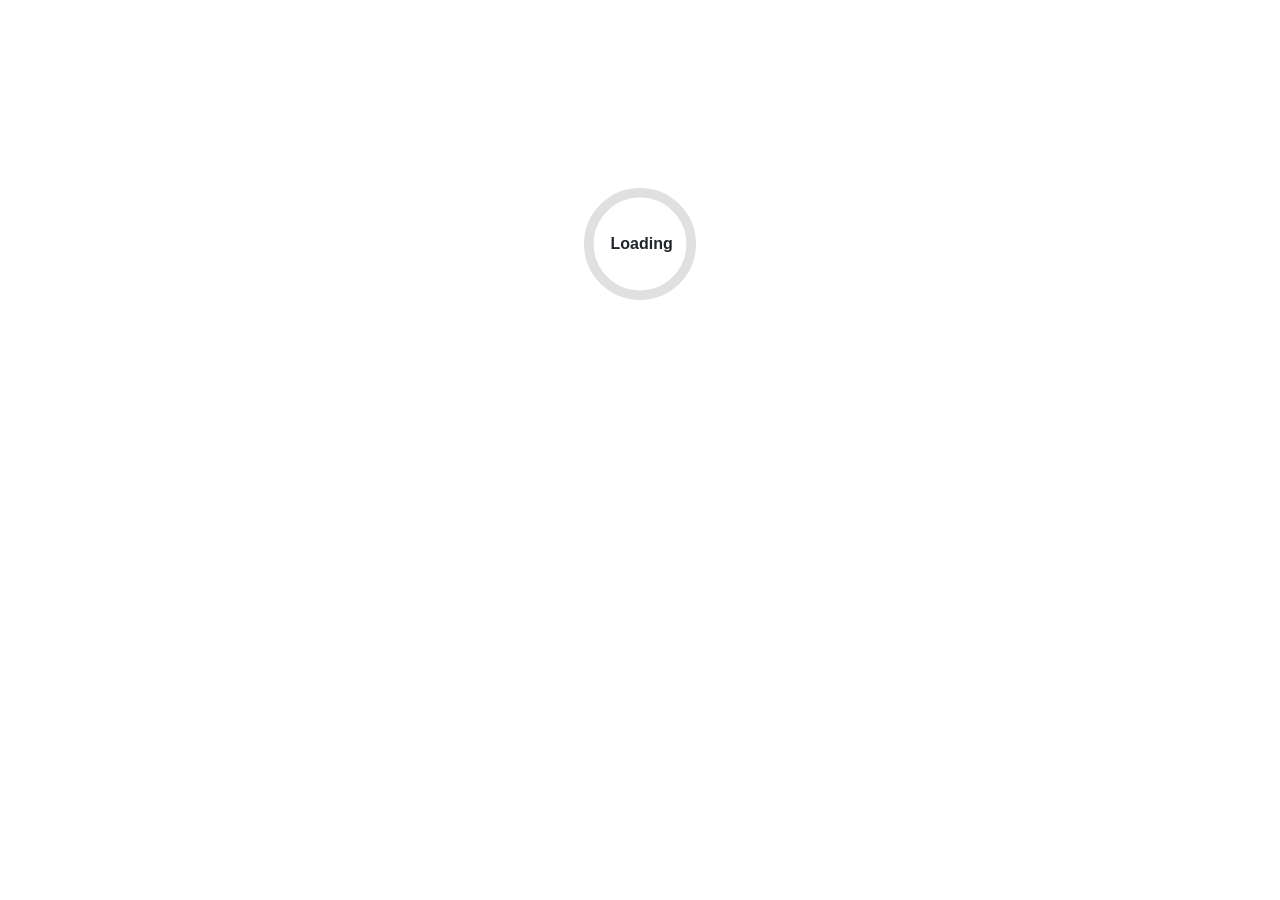
==== 4o4.html @ f7432ed8 "Create 404 error page with basic structure" ====
<!DOCTYPE html>
<html lang="en">

<head>
    <meta charset="utf-8" />
    <meta name="viewport" content="width=device-width, initial-scale=1.0" />
    <title>BlazorApp6</title>
    <base href="/Blazor6GithubRepository" />
    <link href="_framework/dotnet.owsbo1fgoq.js" rel="preload" as="script" fetchpriority="high" crossorigin="anonymous" integrity="sha256-6Ow/nZbhUvCwhNm74Hs8HXMzXVrAB/wMzyLDXF5nHGU=" />
    <link rel="stylesheet" href="lib/bootstrap/dist/css/bootstrap.min.css" />
    <link rel="stylesheet" href="css/app.css" />
    <link rel="icon" type="image/png" href="favicon.png" />
    <link href="BlazorApp6.styles.css" rel="stylesheet" />
    <link href="manifest.webmanifest" rel="manifest" />
    <link rel="apple-touch-icon" sizes="512x512" href="icon-512.png" />
    <link rel="apple-touch-icon" sizes="192x192" href="icon-192.png" />
    <script type="importmap">{
  "imports": {
    "./_framework/blazor.webassembly.js": "./_framework/blazor.webassembly.66stpp682q.js",
    "./_framework/dotnet.native.js": "./_framework/dotnet.native.69poregybn.js",
    "./_framework/dotnet.js": "./_framework/dotnet.owsbo1fgoq.js",
    "./_framework/dotnet.runtime.js": "./_framework/dotnet.runtime.q5rqv3xrhm.js"
  },
  "scopes": {},
  "integrity": {
    "./_framework/blazor.webassembly.66stpp682q.js": "sha256-3lCWrko3zwspV40aQhs2S/IMkRSarnHRKIdkHhuXIBA=",
    "./_framework/blazor.webassembly.js": "sha256-3lCWrko3zwspV40aQhs2S/IMkRSarnHRKIdkHhuXIBA=",
    "./_framework/dotnet.js": "sha256-6Ow/nZbhUvCwhNm74Hs8HXMzXVrAB/wMzyLDXF5nHGU=",
    "./_framework/dotnet.native.69poregybn.js": "sha256-JvdIvkSF0x6euoPT2QnQSMg2Gyv2oJbFeBi1XmWLYFU=",
    "./_framework/dotnet.native.js": "sha256-JvdIvkSF0x6euoPT2QnQSMg2Gyv2oJbFeBi1XmWLYFU=",
    "./_framework/dotnet.owsbo1fgoq.js": "sha256-6Ow/nZbhUvCwhNm74Hs8HXMzXVrAB/wMzyLDXF5nHGU=",
    "./_framework/dotnet.runtime.js": "sha256-ArknccFM1sHNVcih0x1h52AG+abNCoQjl6BlVrv3ePw=",
    "./_framework/dotnet.runtime.q5rqv3xrhm.js": "sha256-ArknccFM1sHNVcih0x1h52AG+abNCoQjl6BlVrv3ePw="
  }
}</script>
</head>

<body>
    <div id="app">
        <svg class="loading-progress">
            <circle r="40%" cx="50%" cy="50%" />
            <circle r="40%" cx="50%" cy="50%" />
        </svg>
        <div class="loading-progress-text"></div>
    </div>

    <div id="blazor-error-ui">
        An unhandled error has occurred.
        <a href="." class="reload">Reload</a>
        <span class="dismiss">🗙</span>
    </div>
    <script src="_framework/blazor.webassembly.66stpp682q.js"></script>
    <script>navigator.serviceWorker.register('service-worker.js', { updateViaCache: 'none' });</script>
</body>

</html>
---- css/app.css ----
html, body {
    font-family: 'Helvetica Neue', Helvetica, Arial, sans-serif;
}

h1:focus {
    outline: none;
}

a, .btn-link {
    color: #0071c1;
}

.btn-primary {
    color: #fff;
    background-color: #1b6ec2;
    border-color: #1861ac;
}

.btn:focus, .btn:active:focus, .btn-link.nav-link:focus, .form-control:focus, .form-check-input:focus {
  box-shadow: 0 0 0 0.1rem white, 0 0 0 0.25rem #258cfb;
}

.content {
    padding-top: 1.1rem;
}

.valid.modified:not([type=checkbox]) {
    outline: 1px solid #26b050;
}

.invalid {
    outline: 1px solid red;
}

.validation-message {
    color: red;
}

#blazor-error-ui {
    color-scheme: light only;
    background: lightyellow;
    bottom: 0;
    box-shadow: 0 -1px 2px rgba(0, 0, 0, 0.2);
    box-sizing: border-box;
    display: none;
    left: 0;
    padding: 0.6rem 1.25rem 0.7rem 1.25rem;
    position: fixed;
    width: 100%;
    z-index: 1000;
}

    #blazor-error-ui .dismiss {
        cursor: pointer;
        position: absolute;
        right: 0.75rem;
        top: 0.5rem;
    }

.blazor-error-boundary {
    background: url([data-uri]) no-repeat 1rem/1.8rem, #b32121;
    padding: 1rem 1rem 1rem 3.7rem;
    color: white;
}

    .blazor-error-boundary::after {
        content: "An error has occurred."
    }

.loading-progress {
    position: absolute;
    display: block;
    width: 8rem;
    height: 8rem;
    inset: 20vh 0 auto 0;
    margin: 0 auto 0 auto;
}

    .loading-progress circle {
        fill: none;
        stroke: #e0e0e0;
        stroke-width: 0.6rem;
        transform-origin: 50% 50%;
        transform: rotate(-90deg);
    }

        .loading-progress circle:last-child {
            stroke: #1b6ec2;
            stroke-dasharray: calc(3.141 * var(--blazor-load-percentage, 0%) * 0.8), 500%;
            transition: stroke-dasharray 0.05s ease-in-out;
        }

.loading-progress-text {
    position: absolute;
    text-align: center;
    font-weight: bold;
    inset: calc(20vh + 3.25rem) 0 auto 0.2rem;
}

    .loading-progress-text:after {
        content: var(--blazor-load-percentage-text, "Loading");
    }

code {
    color: #c02d76;
}

.form-floating > .form-control-plaintext::placeholder, .form-floating > .form-control::placeholder {
    color: var(--bs-secondary-color);
    text-align: end;
}

.form-floating > .form-control-plaintext:focus::placeholder, .form-floating > .form-control:focus::placeholder {
    text-align: start;
}
---- BlazorApp6.styles.css ----
/* /Layout/MainLayout.razor.rz.scp.css */
.page[b-d35t5ls6kh] {
    position: relative;
    display: flex;
    flex-direction: column;
}

main[b-d35t5ls6kh] {
    flex: 1;
}

.sidebar[b-d35t5ls6kh] {
    background-image: linear-gradient(180deg, rgb(5, 39, 103) 0%, #3a0647 70%);
}

.top-row[b-d35t5ls6kh] {
    background-color: #f7f7f7;
    border-bottom: 1px solid #d6d5d5;
    justify-content: flex-end;
    height: 3.5rem;
    display: flex;
    align-items: center;
}

    .top-row[b-d35t5ls6kh]  a, .top-row[b-d35t5ls6kh]  .btn-link {
        white-space: nowrap;
        margin-left: 1.5rem;
        text-decoration: none;
    }

    .top-row[b-d35t5ls6kh]  a:hover, .top-row[b-d35t5ls6kh]  .btn-link:hover {
        text-decoration: underline;
    }

    .top-row[b-d35t5ls6kh]  a:first-child {
        overflow: hidden;
        text-overflow: ellipsis;
    }

@media (max-width: 640.98px) {
    .top-row[b-d35t5ls6kh] {
        justify-content: space-between;
    }

    .top-row[b-d35t5ls6kh]  a, .top-row[b-d35t5ls6kh]  .btn-link {
        margin-left: 0;
    }
}

@media (min-width: 641px) {
    .page[b-d35t5ls6kh] {
        flex-direction: row;
    }

    .sidebar[b-d35t5ls6kh] {
        width: 250px;
        height: 100vh;
        position: sticky;
        top: 0;
    }

    .top-row[b-d35t5ls6kh] {
        position: sticky;
        top: 0;
        z-index: 1;
    }

    .top-row.auth[b-d35t5ls6kh]  a:first-child {
        flex: 1;
        text-align: right;
        width: 0;
    }

    .top-row[b-d35t5ls6kh], article[b-d35t5ls6kh] {
        padding-left: 2rem !important;
        padding-right: 1.5rem !important;
    }
}
/* /Layout/NavMenu.razor.rz.scp.css */
.navbar-toggler[b-tj71duoct4] {
    background-color: rgba(255, 255, 255, 0.1);
}

.top-row[b-tj71duoct4] {
    min-height: 3.5rem;
    background-color: rgba(0,0,0,0.4);
}

.navbar-brand[b-tj71duoct4] {
    font-size: 1.1rem;
}

.bi[b-tj71duoct4] {
    display: inline-block;
    position: relative;
    width: 1.25rem;
    height: 1.25rem;
    margin-right: 0.75rem;
    top: -1px;
    background-size: cover;
}

.bi-house-door-fill-nav-menu[b-tj71duoct4] {
    background-image: url("data:image/svg+xml,%3Csvg xmlns='http://www.w3.org/2000/svg' width='16' height='16' fill='white' class='bi bi-house-door-fill' viewBox='0 0 16 16'%3E%3Cpath d='M6.5 14.5v-3.505c0-.245.25-.495.5-.495h2c.25 0 .5.25.5.5v3.5a.5.5 0 0 0 .5.5h4a.5.5 0 0 0 .5-.5v-7a.5.5 0 0 0-.146-.354L13 5.793V2.5a.5.5 0 0 0-.5-.5h-1a.5.5 0 0 0-.5.5v1.293L8.354 1.146a.5.5 0 0 0-.708 0l-6 6A.5.5 0 0 0 1.5 7.5v7a.5.5 0 0 0 .5.5h4a.5.5 0 0 0 .5-.5Z'/%3E%3C/svg%3E");
}

.bi-plus-square-fill-nav-menu[b-tj71duoct4] {
    background-image: url("data:image/svg+xml,%3Csvg xmlns='http://www.w3.org/2000/svg' width='16' height='16' fill='white' class='bi bi-plus-square-fill' viewBox='0 0 16 16'%3E%3Cpath d='M2 0a2 2 0 0 0-2 2v12a2 2 0 0 0 2 2h12a2 2 0 0 0 2-2V2a2 2 0 0 0-2-2H2zm6.5 4.5v3h3a.5.5 0 0 1 0 1h-3v3a.5.5 0 0 1-1 0v-3h-3a.5.5 0 0 1 0-1h3v-3a.5.5 0 0 1 1 0z'/%3E%3C/svg%3E");
}

.bi-list-nested-nav-menu[b-tj71duoct4] {
    background-image: url("data:image/svg+xml,%3Csvg xmlns='http://www.w3.org/2000/svg' width='16' height='16' fill='white' class='bi bi-list-nested' viewBox='0 0 16 16'%3E%3Cpath fill-rule='evenodd' d='M4.5 11.5A.5.5 0 0 1 5 11h10a.5.5 0 0 1 0 1H5a.5.5 0 0 1-.5-.5zm-2-4A.5.5 0 0 1 3 7h10a.5.5 0 0 1 0 1H3a.5.5 0 0 1-.5-.5zm-2-4A.5.5 0 0 1 1 3h10a.5.5 0 0 1 0 1H1a.5.5 0 0 1-.5-.5z'/%3E%3C/svg%3E");
}

.nav-item[b-tj71duoct4] {
    font-size: 0.9rem;
    padding-bottom: 0.5rem;
}

    .nav-item:first-of-type[b-tj71duoct4] {
        padding-top: 1rem;
    }

    .nav-item:last-of-type[b-tj71duoct4] {
        padding-bottom: 1rem;
    }

    .nav-item[b-tj71duoct4]  a {
        color: #d7d7d7;
        border-radius: 4px;
        height: 3rem;
        display: flex;
        align-items: center;
        line-height: 3rem;
    }

.nav-item[b-tj71duoct4]  a.active {
    background-color: rgba(255,255,255,0.37);
    color: white;
}

.nav-item[b-tj71duoct4]  a:hover {
    background-color: rgba(255,255,255,0.1);
    color: white;
}

@media (min-width: 641px) {
    .navbar-toggler[b-tj71duoct4] {
        display: none;
    }

    .collapse[b-tj71duoct4] {
        /* Never collapse the sidebar for wide screens */
        display: block;
    }

    .nav-scrollable[b-tj71duoct4] {
        /* Allow sidebar to scroll for tall menus */
        height: calc(100vh - 3.5rem);
        overflow-y: auto;
    }
}
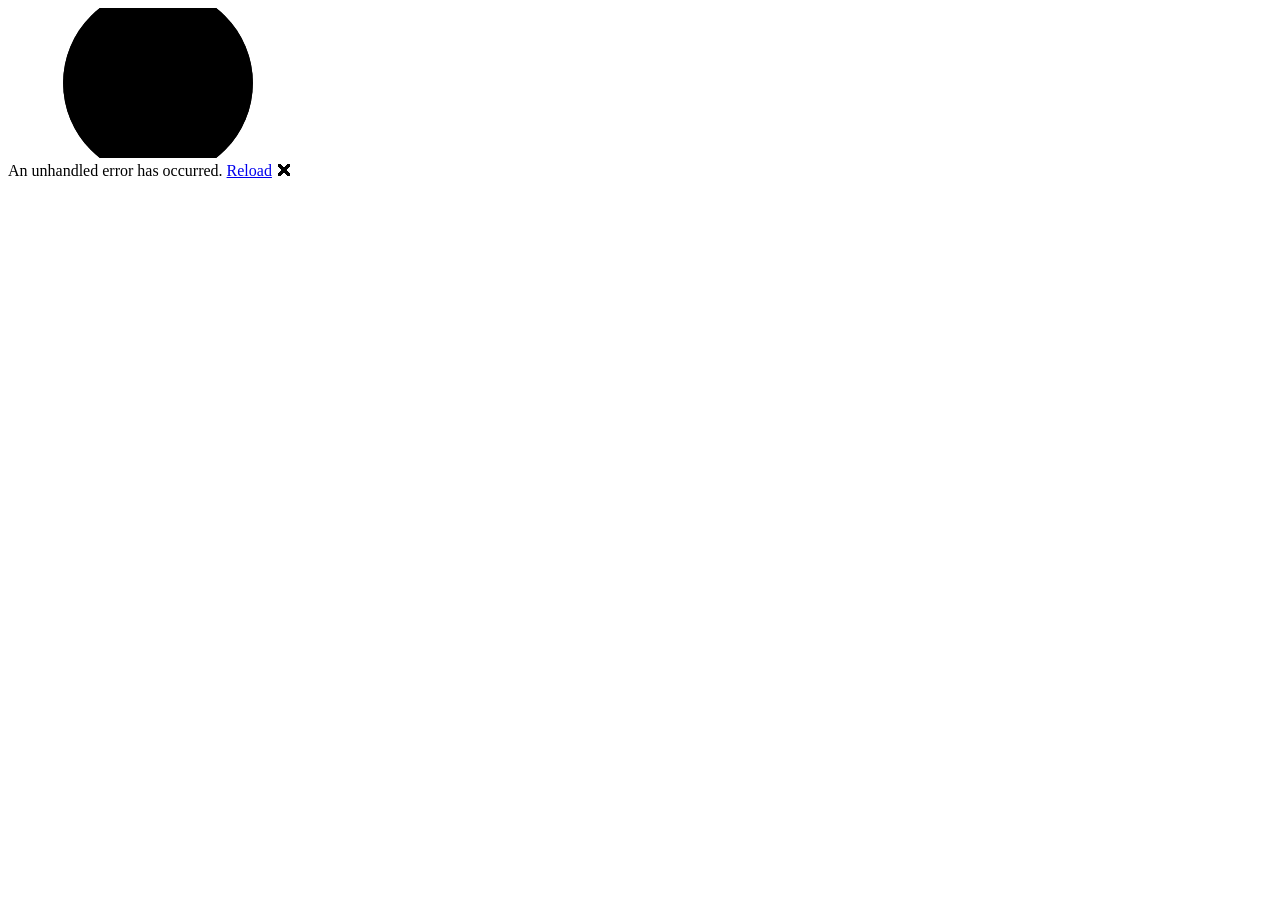
==== commit d2dee894: "Fix base href in 4o4.html" ====
--- a/4o4.html
+++ b/4o4.html
@@ -5,7 +5,7 @@
     <meta charset="utf-8" />
     <meta name="viewport" content="width=device-width, initial-scale=1.0" />
     <title>BlazorApp6</title>
-    <base href="/Blazor6GithubRepository" />
+    <base href="/Blazor6GithubRepository/" />
     <link href="_framework/dotnet.owsbo1fgoq.js" rel="preload" as="script" fetchpriority="high" crossorigin="anonymous" integrity="sha256-6Ow/nZbhUvCwhNm74Hs8HXMzXVrAB/wMzyLDXF5nHGU=" />
     <link rel="stylesheet" href="lib/bootstrap/dist/css/bootstrap.min.css" />
     <link rel="stylesheet" href="css/app.css" />
